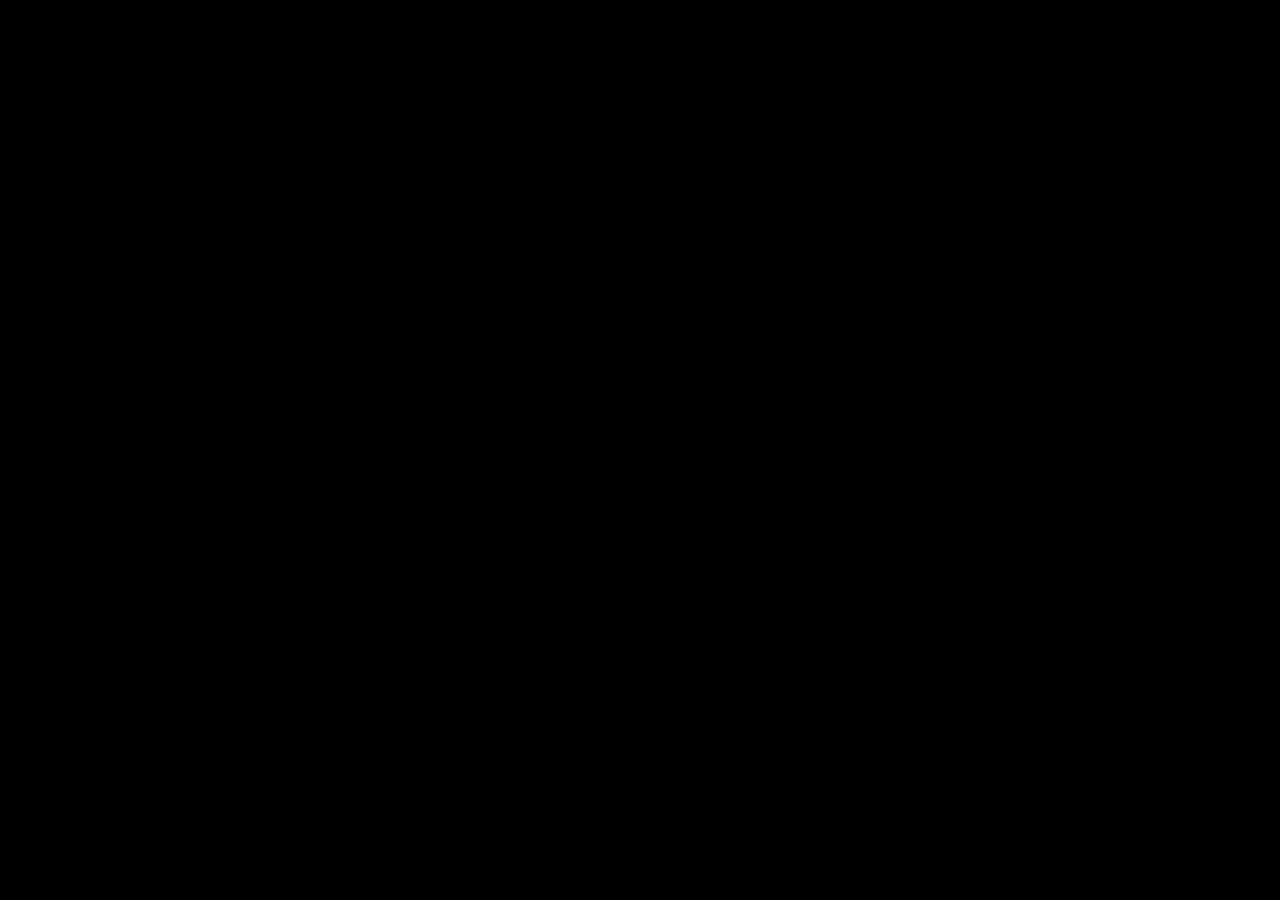
==== index.html @ 779dd5bc "Update index.html" ====
<!DOCTYPE html>

<html>
<head>
<meta http-equiv="Content-Type" content="text/html; charset=UTF-8">
<title>清泠的博客</title>
<link rel="stylesheet" type="text/css" media="screen" href="stylesheets/stylesheet.css">
<script src="jquery-1.6.4.js"></script>
<link type="text/css" rel="stylesheet" href="index_c211cbd.css">
<script type="text/javascript" charset="gb2312" src="script_5b27ce6.js"></script>
</head>

<body bgcolor="#000000"> 
    <!-- HEADER -->
    <div id="header_wrap" class="outer">
        <header class="inner">
          <h1 id="project_title">清泠</h1>
          <h2 id="project_tagline">大神的博客</h2>
        </header>
    </div>
    
<div class="game" style="margin-top: 130px;">
<div class="ready twinkling" style="display: none;"></div>
<div class="yellow-wrap yellowMoving">
	<div class="yellow yellowRotate">
		<div class="openClose"></div>
	</div>
</div>

<div class="red-wrap redMoving" style="display: block;">
	<div class="red bigSmall">
		<div class="eye1 eyeMove"></div>
		<div class="eye2 eyeMove"></div>
	</div>
</div>

<div class="oranger">
	<div class="eye3 eyeMove"></div>
	<div class="eye4 eyeMove"></div>
</div>
<div class="purple">
	<div class="eye5 eyeMove"></div>
	<div class="eye6 eyeMove"></div>
</div>
<div class="blue">
	<div class="eye7 eyeMove"></div>
	<div class="eye8 eyeMove"></div>
</div>

<span class="span1"></span>
<span class="span2"></span>
<span class="span3"></span>
<span class="span4"></span>
<span class="span5"></span>
<span class="span6"></span>
<span class="span7"></span>
<span class="span8"></span>
<span class="span9"></span>
<span class="span10"></span>
<span class="span11"></span>
<span class="span12"></span>
<span class="span13"></span>

</div>

<div class=" wuqi-175417" instanceid="10332419" style="margin-bottom: 10px;" module-name="effects">
<div class="mc" style=";min-height:0px;">
<script>
(function(){jQuery.browser.msie&&9>jQuery.browser.version||new function(m){function u(){q()}function q(){for(var c=0;c<a.SPEED;c++){var b=n(0),f=n(1),d=n(2),e;.7>Math.random()?(e=b.x,b=b.y):.9>Math.random()?(e=f.x,b=f.y):(e=d.x,b=d.y);h.beginPath();.8>Math.random()?(f=g(a.MIN_R,a.MAX_R),d=h.createRadialGradient(e,b,0,e,b,f),d.addColorStop(0,"rgba(240,246,246,0.2)"),d.addColorStop(1,"rgba(240,246,246,0)"),h.fillStyle=d):(f=g(a.MIN_R2,a.MAX_R2),h.fillStyle="rgba(240,246,246,0.08)");h.arc(e,b,f,0,2*
Math.PI,!1);h.fill();h.closePath();p++;e=a.STEP*(l+1)*2;p===~~((a.C_W*a.C_H-(a.C_W-e)*(a.C_H-e))/(a.C_W*a.C_H)*a.TOTAL)&&l++}k&&p<a.TOTAL&&setTimeout(q,a.TIME)}function n(c){var b={},f=a.STEP,d=(l+c)*f;c=(l+c+1)*f;l===r-1?(b.x=g(d,a.C_W-d),b.y=g(d,a.C_H-d)):Math.random()<=a.SCALE?(.5<Math.random()?(b.y=g(d,c),b.color="255, 0, 0,"):(b.y=g(a.C_H-c,a.C_H-d),b.color="0, 128, 0,"),b.x=g(c-20,a.C_W-c+20)):(b.x=.5<Math.random()?g(d,c):g(a.C_W-c,a.C_W-d),b.y=g(c-20,a.C_H-c+20));return b}function g(a,b){return Math.random()*
(b-a)+a}var a={SPEED:10,TOTAL:0,C_W:0,C_H:0,SCALE:0,MAX_R:48,MIN_R:8,MAX_R2:16,MIN_R2:4,TIME:17,STEP:40},t=function(){for(var a=document.createElement("div"),b=["","webkit","moz","ms"],f={TRANSFORM:"",TRANSITION:""},d=0;d<b.length;d++){var e=b[d]?b[d]+"Transform":"transform";if(e in a.style){f.TRANSFORM=e;break}}for(d=0;d<b.length;d++)if(e=b[d]?b[d]+"Transition":"transition",e in a.style){f.TRANSITION=e;break}return f}(),k=null,h=null,p=0,l=0,r=0;(function(){if(m&&m.canvas)k=m.canvas,a.C_W=k.offsetWidth,
a.C_H=k.offsetHeight;else{a.C_W=document.documentElement.clientWidth||document.body.clientWidth;a.C_H=document.documentElement.clientHeight||document.body.clientHeight;var c=document.createElement("canvas");document.getElementsByTagName("body")[0].appendChild(c);k=c;c.width=a.C_W;c.height=a.C_H;c.style.position="fixed";c.style.left="0px";c.style.top="0px";c.style.width="100%";c.style.zIndex="100001";c.style[t.TRANSITION]="all .6s ease-in"}a.TOTAL=a.C_W*a.C_H/75;a.SCALE=a.C_W/(a.C_W+a.C_H);r=Math.floor((a.C_W<
a.C_H?a.C_W:a.C_H)/a.STEP);window.ctx=h=k.getContext("2d");setTimeout(u,500)})();(function(){var a=!1;$(k).bind("click",function(){if(!a){a=!0;var b={};b[t.TRANSFORM]="scale(50)";b.opacity=0;$(this).css(b);setTimeout(function(){$(k).remove()},600)}})})()}})();
</script>
</div>
</div>


</body>
</html>
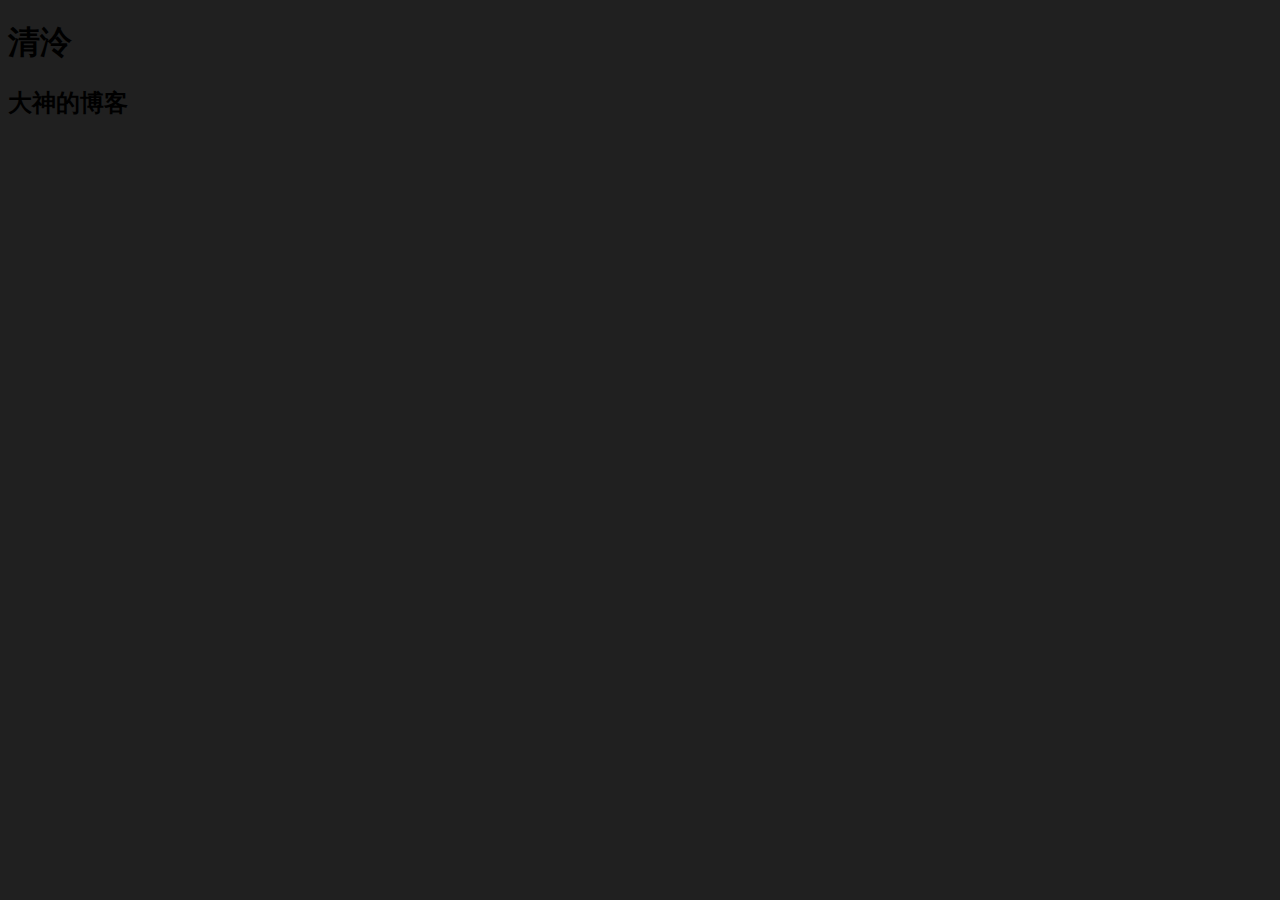
==== commit c36d4250: "Update index.html" ====
--- a/index.html
+++ b/index.html
@@ -10,7 +10,7 @@
 <script type="text/javascript" charset="gb2312" src="script_5b27ce6.js"></script>
 </head>
 
-<body bgcolor="#000000"> 
+<body bgcolor="#000000" style="background:#202020;"> 
     <!-- HEADER -->
     <div id="header_wrap" class="outer">
         <header class="inner">
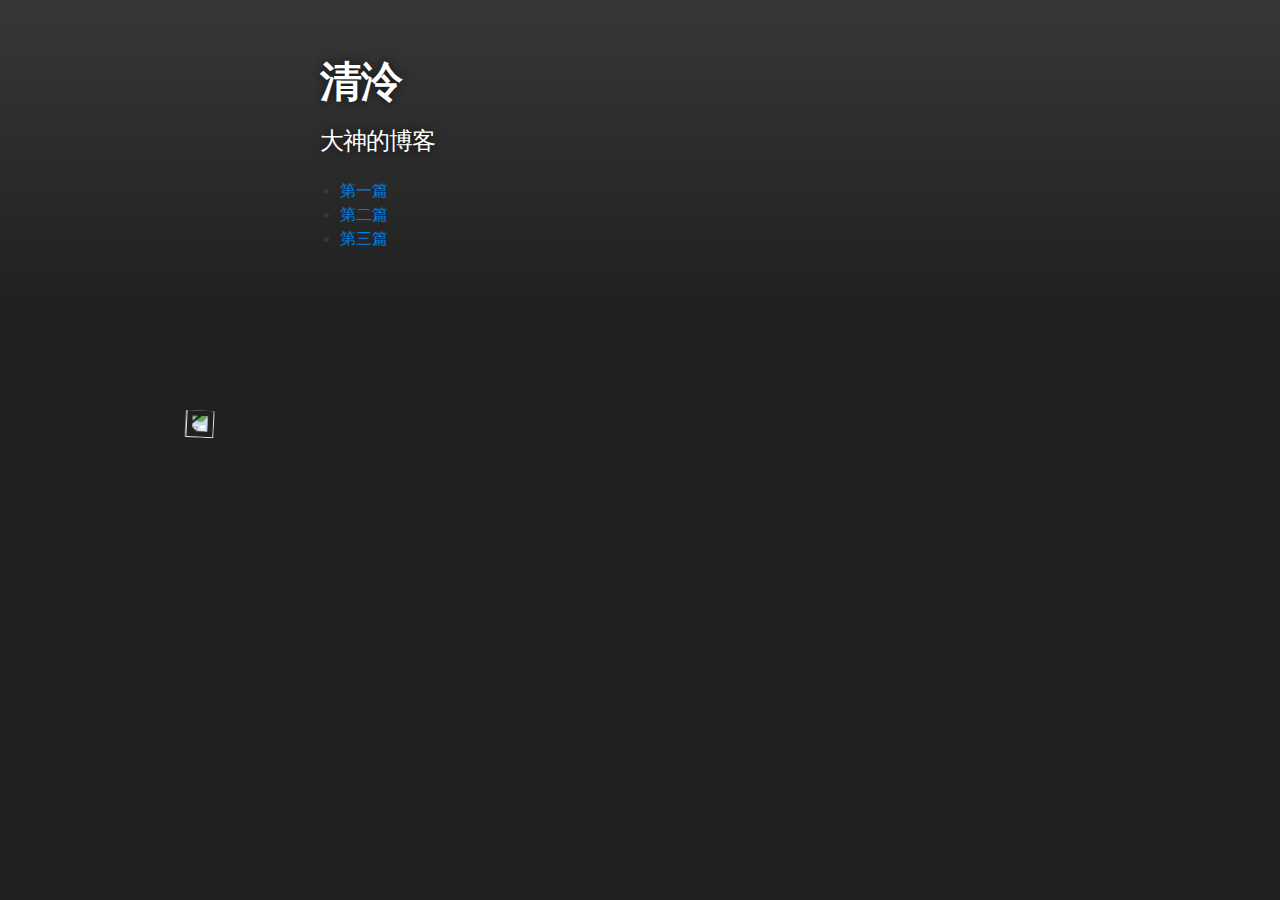
==== commit 0e661823: "Update index.html" ====
--- a/index.html
+++ b/index.html
@@ -1,79 +1,222 @@
 <!DOCTYPE html>
 
-<html>
+<html style="background:#202020;">
 <head>
 <meta http-equiv="Content-Type" content="text/html; charset=UTF-8">
 <title>清泠的博客</title>
+<script src="jquery-1.6.4.js"></script>
 <link rel="stylesheet" type="text/css" media="screen" href="stylesheets/stylesheet.css">
-<script src="jquery-1.6.4.js"></script>
-<link type="text/css" rel="stylesheet" href="index_c211cbd.css">
-<script type="text/javascript" charset="gb2312" src="script_5b27ce6.js"></script>
 </head>
 
-<body bgcolor="#000000" style="background:#202020;"> 
-    <!-- HEADER -->
-    <div id="header_wrap" class="outer">
+<body> 
+<div id="bk" bgcolor="#000000" style="background:#202020;">
+
+<div id="header_wrap" class="outer">
         <header class="inner">
           <h1 id="project_title">清泠</h1>
           <h2 id="project_tagline">大神的博客</h2>
+				  
+<ul>
+  <li><a href="dir/1.html">第一篇</a></li>
+  <li><a href="dir/1.html">第二篇</a></li>
+  <li><a href="dir/1.html">第三篇</a></li>
+</ul>	  
         </header>
-    </div>
-    
-<div class="game" style="margin-top: 130px;">
-<div class="ready twinkling" style="display: none;"></div>
-<div class="yellow-wrap yellowMoving">
-	<div class="yellow yellowRotate">
-		<div class="openClose"></div>
-	</div>
+
 </div>
 
-<div class="red-wrap redMoving" style="display: block;">
-	<div class="red bigSmall">
-		<div class="eye1 eyeMove"></div>
-		<div class="eye2 eyeMove"></div>
-	</div>
 </div>
 
-<div class="oranger">
-	<div class="eye3 eyeMove"></div>
-	<div class="eye4 eyeMove"></div>
-</div>
-<div class="purple">
-	<div class="eye5 eyeMove"></div>
-	<div class="eye6 eyeMove"></div>
-</div>
-<div class="blue">
-	<div class="eye7 eyeMove"></div>
-	<div class="eye8 eyeMove"></div>
-</div>
-
-<span class="span1"></span>
-<span class="span2"></span>
-<span class="span3"></span>
-<span class="span4"></span>
-<span class="span5"></span>
-<span class="span6"></span>
-<span class="span7"></span>
-<span class="span8"></span>
-<span class="span9"></span>
-<span class="span10"></span>
-<span class="span11"></span>
-<span class="span12"></span>
-<span class="span13"></span>
-
-</div>
-
-<div class=" wuqi-175417" instanceid="10332419" style="margin-bottom: 10px;" module-name="effects">
-<div class="mc" style=";min-height:0px;">
-<script>
-(function(){jQuery.browser.msie&&9>jQuery.browser.version||new function(m){function u(){q()}function q(){for(var c=0;c<a.SPEED;c++){var b=n(0),f=n(1),d=n(2),e;.7>Math.random()?(e=b.x,b=b.y):.9>Math.random()?(e=f.x,b=f.y):(e=d.x,b=d.y);h.beginPath();.8>Math.random()?(f=g(a.MIN_R,a.MAX_R),d=h.createRadialGradient(e,b,0,e,b,f),d.addColorStop(0,"rgba(240,246,246,0.2)"),d.addColorStop(1,"rgba(240,246,246,0)"),h.fillStyle=d):(f=g(a.MIN_R2,a.MAX_R2),h.fillStyle="rgba(240,246,246,0.08)");h.arc(e,b,f,0,2*
-Math.PI,!1);h.fill();h.closePath();p++;e=a.STEP*(l+1)*2;p===~~((a.C_W*a.C_H-(a.C_W-e)*(a.C_H-e))/(a.C_W*a.C_H)*a.TOTAL)&&l++}k&&p<a.TOTAL&&setTimeout(q,a.TIME)}function n(c){var b={},f=a.STEP,d=(l+c)*f;c=(l+c+1)*f;l===r-1?(b.x=g(d,a.C_W-d),b.y=g(d,a.C_H-d)):Math.random()<=a.SCALE?(.5<Math.random()?(b.y=g(d,c),b.color="255, 0, 0,"):(b.y=g(a.C_H-c,a.C_H-d),b.color="0, 128, 0,"),b.x=g(c-20,a.C_W-c+20)):(b.x=.5<Math.random()?g(d,c):g(a.C_W-c,a.C_W-d),b.y=g(c-20,a.C_H-c+20));return b}function g(a,b){return Math.random()*
-(b-a)+a}var a={SPEED:10,TOTAL:0,C_W:0,C_H:0,SCALE:0,MAX_R:48,MIN_R:8,MAX_R2:16,MIN_R2:4,TIME:17,STEP:40},t=function(){for(var a=document.createElement("div"),b=["","webkit","moz","ms"],f={TRANSFORM:"",TRANSITION:""},d=0;d<b.length;d++){var e=b[d]?b[d]+"Transform":"transform";if(e in a.style){f.TRANSFORM=e;break}}for(d=0;d<b.length;d++)if(e=b[d]?b[d]+"Transition":"transition",e in a.style){f.TRANSITION=e;break}return f}(),k=null,h=null,p=0,l=0,r=0;(function(){if(m&&m.canvas)k=m.canvas,a.C_W=k.offsetWidth,
-a.C_H=k.offsetHeight;else{a.C_W=document.documentElement.clientWidth||document.body.clientWidth;a.C_H=document.documentElement.clientHeight||document.body.clientHeight;var c=document.createElement("canvas");document.getElementsByTagName("body")[0].appendChild(c);k=c;c.width=a.C_W;c.height=a.C_H;c.style.position="fixed";c.style.left="0px";c.style.top="0px";c.style.width="100%";c.style.zIndex="100001";c.style[t.TRANSITION]="all .6s ease-in"}a.TOTAL=a.C_W*a.C_H/75;a.SCALE=a.C_W/(a.C_W+a.C_H);r=Math.floor((a.C_W<
-a.C_H?a.C_W:a.C_H)/a.STEP);window.ctx=h=k.getContext("2d");setTimeout(u,500)})();(function(){var a=!1;$(k).bind("click",function(){if(!a){a=!0;var b={};b[t.TRANSFORM]="scale(50)";b.opacity=0;$(this).css(b);setTimeout(function(){$(k).remove()},600)}})})()}})();
+
+<script> 
+//来自京东618活动页面
+(function() {
+    jQuery.browser.msie && 9 > jQuery.browser.version || new
+    function(m) {
+        function u() {
+            q()
+        }
+        function q() {
+            for (var c = 0; c < a.SPEED; c++) {
+                var b = n(0),
+                f = n(1),
+                d = n(2),
+                e;.7 > Math.random() ? (e = b.x, b = b.y) : .9 > Math.random() ? (e = f.x, b = f.y) : (e = d.x, b = d.y);
+                h.beginPath();.8 > Math.random() ? (f = g(a.MIN_R, a.MAX_R), d = h.createRadialGradient(e, b, 0, e, b, f), d.addColorStop(0, "rgba(240,246,246,0.2)"), d.addColorStop(1, "rgba(240,246,246,0)"), h.fillStyle = d) : (f = g(a.MIN_R2, a.MAX_R2), h.fillStyle = "rgba(240,246,246,0.08)");
+                h.arc(e, b, f, 0, 2 * Math.PI, !1);
+                h.fill();
+                h.closePath();
+                p++;
+                e = a.STEP * (l + 1) * 2;
+                p === ~~ ((a.C_W * a.C_H - (a.C_W - e) * (a.C_H - e)) / (a.C_W * a.C_H) * a.TOTAL) && l++
+            }
+            k && p < a.TOTAL && setTimeout(q, a.TIME)
+        }
+        function n(c) {
+            var b = {},
+            f = a.STEP,
+            d = (l + c) * f;
+            c = (l + c + 1) * f;
+            l === r - 1 ? (b.x = g(d, a.C_W - d), b.y = g(d, a.C_H - d)) : Math.random() <= a.SCALE ? (.5 < Math.random() ? (b.y = g(d, c), b.color = "255, 0, 0,") : (b.y = g(a.C_H - c, a.C_H - d), b.color = "0, 128, 0,"), b.x = g(c - 20, a.C_W - c + 20)) : (b.x = .5 < Math.random() ? g(d, c) : g(a.C_W - c, a.C_W - d), b.y = g(c - 20, a.C_H - c + 20));
+            return b
+        }
+        function g(a, b) {
+            return Math.random() * (b - a) + a
+        }
+        var a = {
+            SPEED: 10,
+            TOTAL: 0,
+            C_W: 0,
+            C_H: 0,
+            SCALE: 0,
+            MAX_R: 48,
+            MIN_R: 8,
+            MAX_R2: 16,
+            MIN_R2: 4,
+            TIME: 17,
+            STEP: 40
+        },
+        t = function() {
+            for (var a = document.createElement("div"), b = ["", "webkit", "moz", "ms"], f = {
+                TRANSFORM: "",
+                TRANSITION: ""
+            },
+            d = 0; d < b.length; d++) {
+                var e = b[d] ? b[d] + "Transform": "transform";
+                if (e in a.style) {
+                    f.TRANSFORM = e;
+                    break
+                }
+            }
+            for (d = 0; d < b.length; d++) if (e = b[d] ? b[d] + "Transition": "transition", e in a.style) {
+                f.TRANSITION = e;
+                break
+            }
+            return f
+        } (),
+        k = null,
+        h = null,
+        p = 0,
+        l = 0,
+        r = 0; (function() {
+            if (m && m.canvas) k = m.canvas,
+            a.C_W = k.offsetWidth,
+            a.C_H = k.offsetHeight;
+            else {
+                a.C_W = document.documentElement.clientWidth || document.body.clientWidth;
+                a.C_H = document.documentElement.clientHeight || document.body.clientHeight;
+                var c = document.createElement("canvas");
+                document.getElementsByTagName("body")[0].appendChild(c);
+                k = c;
+                c.width = a.C_W;
+                c.height = a.C_H;
+                c.style.position = "fixed";
+                c.style.left = "0px";
+                c.style.top = "0px";
+                c.style.width = "100%";
+                c.style.zIndex = "100001";
+                c.style[t.TRANSITION] = "all .6s ease-in"
+            }
+            a.TOTAL = a.C_W * a.C_H / 75;
+            a.SCALE = a.C_W / (a.C_W + a.C_H);
+            r = Math.floor((a.C_W < a.C_H ? a.C_W: a.C_H) / a.STEP);
+            window.ctx = h = k.getContext("2d");
+            setTimeout(u, 500)
+        })(); (function() {
+            var a = !1;
+            $(k).bind("click",
+            function() {
+                if (!a) {
+                    a = !0;
+                    var b = {};
+                    b[t.TRANSFORM] = "scale(50)";
+                    b.opacity = 0;
+                    $(this).css(b);
+                    setTimeout(function() {
+                        $(k).remove()
+                    },
+                    600)
+                }
+            })
+        })()
+    }
+})(); 
 </script>
-</div>
-</div>
+
+<script type="text/javascript">
+function Sprite(res,width,height,frame)
+{
+this.frame=frame;
+this.width=width/frame;
+this.height=height;
+this.x=0;
+this.y=0;
+this.xscale=1;
+this.yscale=1;
+this.rotate=0;
+this.xspeed=0;
+this.yspeed=0;
+this.curframe=0;
+
+this.obj=new Image();	//document.createElement("img"); 
+this.obj.src=res;
+//this.obj.width=this.width;
+//this.obj.height=this.height;
+this.obj.scrollTop=0;
+this.obj.scrollLeft=0;
+this.obj.style.position="absolute";
+document.getElementById('bk').appendChild(this.obj);
+
+this.update=function()
+{
+this.curframe++;
+if (this.curframe==this.frame)
+this.curframe=0;
+
+//rect (top, right, bottom, left)
+this.obj.style.clip="rect(0px "+(this.curframe+1)*this.width+"px "+this.height+"px "+this.curframe*this.width+"px)";
+this.obj.style.left=this.x-this.curframe*this.width+"px";
+this.obj.style.top=this.y+"px";
+this.obj.style.transform = 'rotate('+this.rotate+'deg)';
+this.obj.style.transformOrigin=(this.curframe+0.5)*100/this.frame+"% 50%";
+}
+
+}
+
+function ObjChaseAI()
+{
+img1.rotate=Math.atan((img2.y-img1.y)/(img2.x-img1.x))*(180/3.14)+180;
+img1.rotate%=360;
+//setInterval的回调中，this指向window对象，而不是对象本身
+//使用bind或箭头表达式来修复
+img1.update();//.bind(img1);
+}
+
+function ObjRunAI()
+{
+img2.y+=img2.yspeed;
+if (img2.y>500)
+img2.yspeed=-10;
+else if (img2.y<300)
+img2.yspeed=10;
+img2.update();
+}
+
+var img1=new Sprite("chase.png",58,27,2);
+img1.x=200;
+img1.y=400;
+
+var img2=new Sprite("run.png",156,19,6);
+img2.x=400;
+img2.y=400;
+img2.yspeed=10;
+
+img1.update();
+img2.update();
+
+setInterval(ObjChaseAI,400);
+setInterval(ObjRunAI,200);
+</script> 
 
 
 </body>
--- a/stylesheets/stylesheet.css
+++ b/stylesheets/stylesheet.css
@@ -0,0 +1,369 @@
+/*******************************************************************************
+Slate Theme for GitHub Pages
+by Jason Costello, @jsncostello
+*******************************************************************************/
+
+@import url(github-light.css);
+
+/*******************************************************************************
+MeyerWeb Reset
+*******************************************************************************/
+
+html, body, div, span, applet, object, iframe,
+h1, h2, h3, h4, h5, h6, p, blockquote, pre,
+a, abbr, acronym, address, big, cite, code,
+del, dfn, em, img, ins, kbd, q, s, samp,
+small, strike, strong, sub, sup, tt, var,
+b, u, i, center,
+dl, dt, dd, ol, ul, li,
+fieldset, form, label, legend,
+table, caption, tbody, tfoot, thead, tr, th, td,
+article, aside, canvas, details, embed,
+figure, figcaption, footer, header, hgroup,
+menu, nav, output, ruby, section, summary,
+time, mark, audio, video {
+  margin: 0;
+  padding: 0;
+  border: 0;
+  font: inherit;
+  vertical-align: baseline;
+}
+
+/* HTML5 display-role reset for older browsers */
+article, aside, details, figcaption, figure,
+footer, header, hgroup, menu, nav, section {
+  display: block;
+}
+
+ol, ul {
+  list-style: none;
+}
+
+table {
+  border-collapse: collapse;
+  border-spacing: 0;
+}
+
+/*******************************************************************************
+Theme Styles
+*******************************************************************************/
+
+body {
+  box-sizing: border-box;
+  color:#373737;
+  background: #212121;
+  font-size: 16px;
+  font-family: 'Myriad Pro', Calibri, Helvetica, Arial, sans-serif;
+  line-height: 1.5;
+  -webkit-font-smoothing: antialiased;
+}
+
+h1, h2, h3, h4, h5, h6 {
+  margin: 10px 0;
+  font-weight: 700;
+  color:#222222;
+  font-family: 'Lucida Grande', 'Calibri', Helvetica, Arial, sans-serif;
+  letter-spacing: -1px;
+}
+
+h1 {
+  font-size: 36px;
+  font-weight: 700;
+}
+
+h2 {
+  padding-bottom: 10px;
+  font-size: 32px;
+  background: url('../images/bg_hr.png') repeat-x bottom;
+}
+
+h3 {
+  font-size: 24px;
+}
+
+h4 {
+  font-size: 21px;
+}
+
+h5 {
+  font-size: 18px;
+}
+
+h6 {
+  font-size: 16px;
+}
+
+p {
+  margin: 10px 0 15px 0;
+}
+
+footer p {
+  color: #f2f2f2;
+}
+
+a {
+  text-decoration: none;
+  color: #007edf;
+  text-shadow: none;
+
+  transition: color 0.5s ease;
+  transition: text-shadow 0.5s ease;
+  -webkit-transition: color 0.5s ease;
+  -webkit-transition: text-shadow 0.5s ease;
+  -moz-transition: color 0.5s ease;
+  -moz-transition: text-shadow 0.5s ease;
+  -o-transition: color 0.5s ease;
+  -o-transition: text-shadow 0.5s ease;
+  -ms-transition: color 0.5s ease;
+  -ms-transition: text-shadow 0.5s ease;
+}
+
+a:hover, a:focus {text-decoration: underline;}
+
+footer a {
+  color: #F2F2F2;
+  text-decoration: underline;
+}
+
+em {
+  font-style: italic;
+}
+
+strong {
+  font-weight: bold;
+}
+
+img {
+  position: relative;
+  margin: 0 auto;
+  max-width: 739px;
+  padding: 5px;
+  margin: 10px 0 10px 0;
+  border: 1px solid #ebebeb;
+
+  box-shadow: 0 0 5px #ebebeb;
+  -webkit-box-shadow: 0 0 5px #ebebeb;
+  -moz-box-shadow: 0 0 5px #ebebeb;
+  -o-box-shadow: 0 0 5px #ebebeb;
+  -ms-box-shadow: 0 0 5px #ebebeb;
+}
+
+p img {
+  display: inline;
+  margin: 0;
+  padding: 0;
+  vertical-align: middle;
+  text-align: center;
+  border: none;
+}
+
+pre, code {
+  width: 100%;
+  color: #222;
+  background-color: #fff;
+
+  font-family: Monaco, "Bitstream Vera Sans Mono", "Lucida Console", Terminal, monospace;
+  font-size: 14px;
+
+  border-radius: 2px;
+  -moz-border-radius: 2px;
+  -webkit-border-radius: 2px;
+}
+
+pre {
+  width: 100%;
+  padding: 10px;
+  box-shadow: 0 0 10px rgba(0,0,0,.1);
+  overflow: auto;
+}
+
+code {
+  padding: 3px;
+  margin: 0 3px;
+  box-shadow: 0 0 10px rgba(0,0,0,.1);
+}
+
+pre code {
+  display: block;
+  box-shadow: none;
+}
+
+blockquote {
+  color: #666;
+  margin-bottom: 20px;
+  padding: 0 0 0 20px;
+  border-left: 3px solid #bbb;
+}
+
+
+ul, ol, dl {
+  margin-bottom: 15px
+}
+
+ul {
+  list-style-position: inside;
+  list-style: disc;
+  padding-left: 20px;
+}
+
+ol {
+  list-style-position: inside;
+  list-style: decimal;
+  padding-left: 20px;
+}
+
+dl dt {
+  font-weight: bold;
+}
+
+dl dd {
+  padding-left: 20px;
+  font-style: italic;
+}
+
+dl p {
+  padding-left: 20px;
+  font-style: italic;
+}
+
+hr {
+  height: 1px;
+  margin-bottom: 5px;
+  border: none;
+  background: url('../images/bg_hr.png') repeat-x center;
+}
+
+table {
+  border: 1px solid #373737;
+  margin-bottom: 20px;
+  text-align: left;
+ }
+
+th {
+  font-family: 'Lucida Grande', 'Helvetica Neue', Helvetica, Arial, sans-serif;
+  padding: 10px;
+  background: #373737;
+  color: #fff;
+ }
+
+td {
+  padding: 10px;
+  border: 1px solid #373737;
+ }
+
+form {
+  background: #f2f2f2;
+  padding: 20px;
+}
+
+/*******************************************************************************
+Full-Width Styles
+*******************************************************************************/
+
+.outer {
+  width: 100%;
+}
+
+.inner {
+  position: relative;
+  max-width: 640px;
+  padding: 20px 10px;
+  margin: 0 auto;
+}
+
+#forkme_banner {
+  display: block;
+  position: absolute;
+  top:0;
+  right: 10px;
+  z-index: 10;
+  padding: 10px 50px 10px 10px;
+  color: #fff;
+  background: url('../images/blacktocat.png') #0090ff no-repeat 95% 50%;
+  font-weight: 700;
+  box-shadow: 0 0 10px rgba(0,0,0,.5);
+  border-bottom-left-radius: 2px;
+  border-bottom-right-radius: 2px;
+}
+
+#header_wrap {
+  background: #212121;
+  background: -moz-linear-gradient(top, #373737, #212121);
+  background: -webkit-linear-gradient(top, #373737, #212121);
+  background: -ms-linear-gradient(top, #373737, #212121);
+  background: -o-linear-gradient(top, #373737, #212121);
+  background: linear-gradient(top, #373737, #212121);
+}
+
+#header_wrap .inner {
+  padding: 50px 10px 30px 10px;
+}
+
+#project_title {
+  margin: 0;
+  color: #fff;
+  font-size: 42px;
+  font-weight: 700;
+  text-shadow: #111 0px 0px 10px;
+}
+
+#project_tagline {
+  color: #fff;
+  font-size: 24px;
+  font-weight: 300;
+  background: none;
+  text-shadow: #111 0px 0px 10px;
+}
+
+#downloads {
+  position: absolute;
+  width: 210px;
+  z-index: 10;
+  bottom: -40px;
+  right: 0;
+  height: 70px;
+  background: url('../images/icon_download.png') no-repeat 0% 90%;
+}
+
+.zip_download_link {
+  display: block;
+  float: right;
+  width: 90px;
+  height:70px;
+  text-indent: -5000px;
+  overflow: hidden;
+  background: url(../images/sprite_download.png) no-repeat bottom left;
+}
+
+.tar_download_link {
+  display: block;
+  float: right;
+  width: 90px;
+  height:70px;
+  text-indent: -5000px;
+  overflow: hidden;
+  background: url(../images/sprite_download.png) no-repeat bottom right;
+  margin-left: 10px;
+}
+
+.zip_download_link:hover {
+  background: url(../images/sprite_download.png) no-repeat top left;
+}
+
+.tar_download_link:hover {
+  background: url(../images/sprite_download.png) no-repeat top right;
+}
+
+#main_content_wrap {
+  background: #f2f2f2;
+  border-top: 1px solid #111;
+  border-bottom: 1px solid #111;
+}
+
+#main_content {
+  padding-top: 40px;
+}
+
+#footer_wrap {
+  background: #212121;
+}
